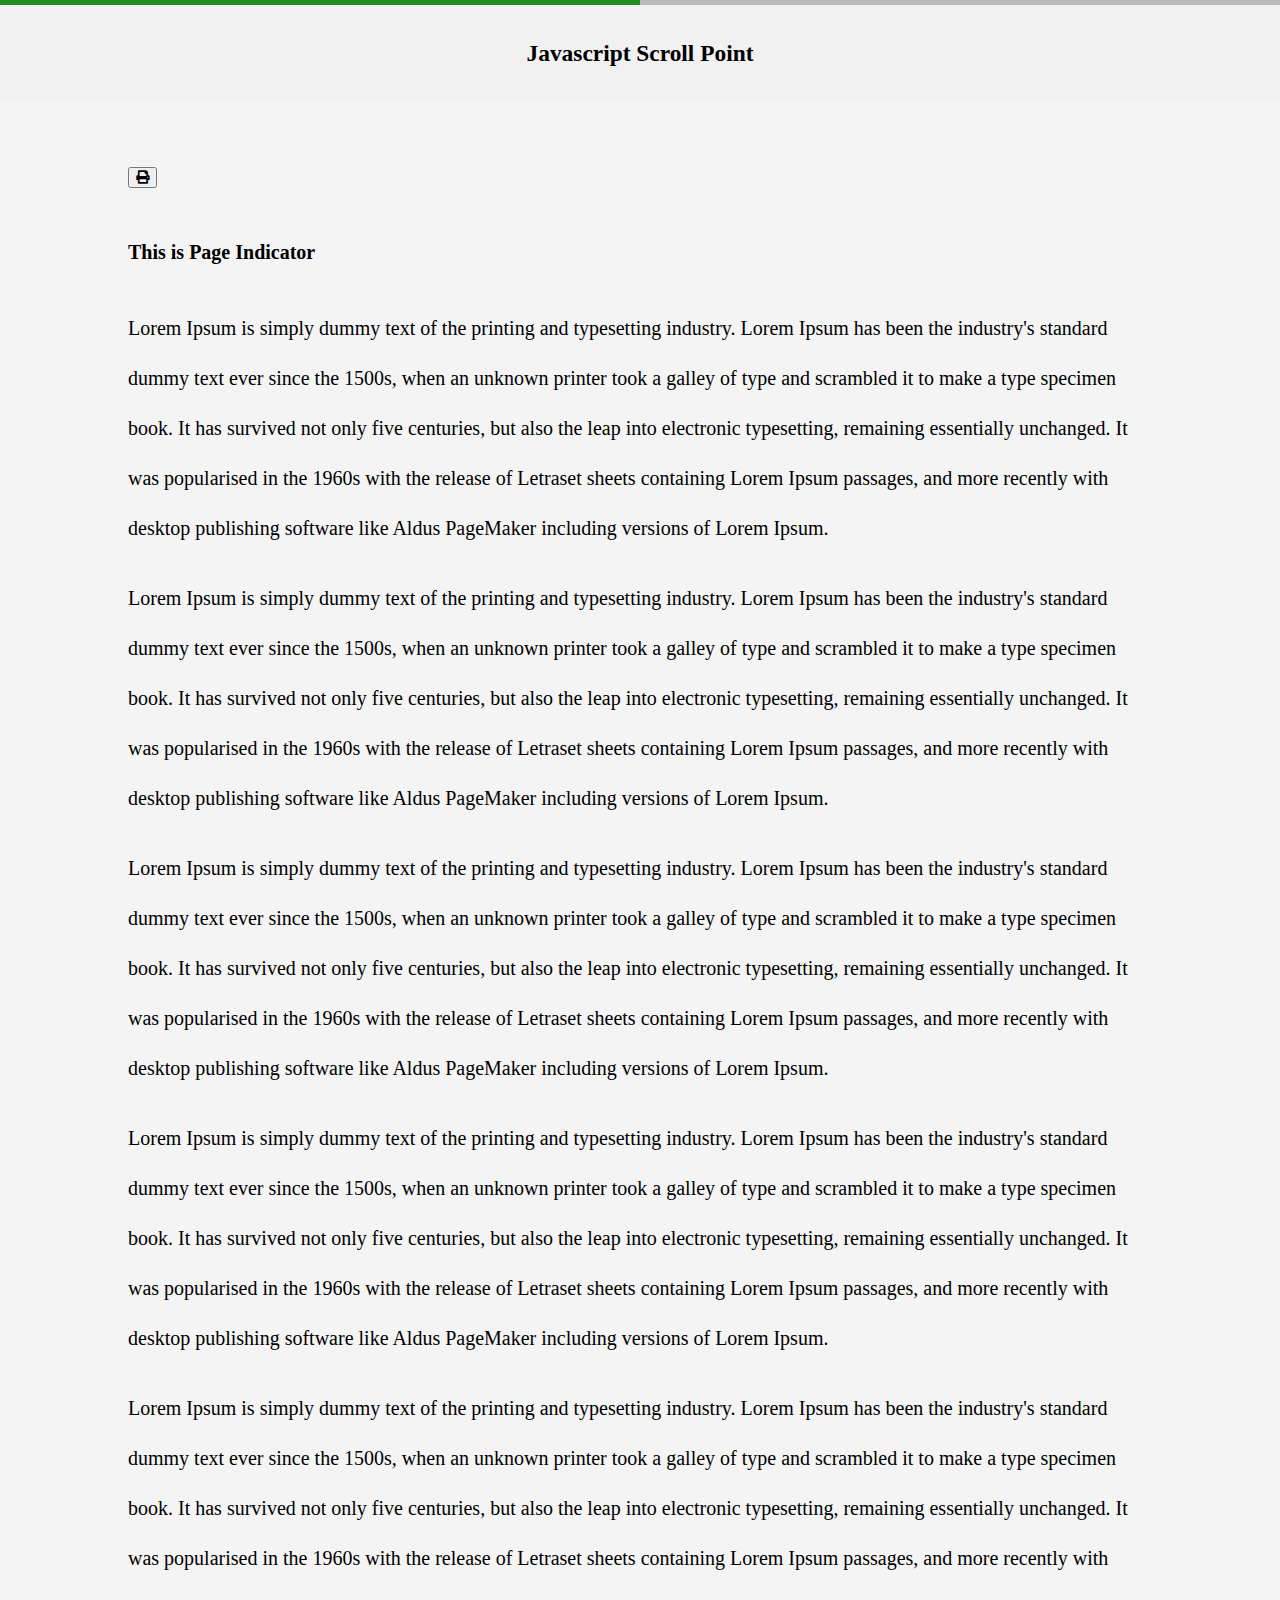
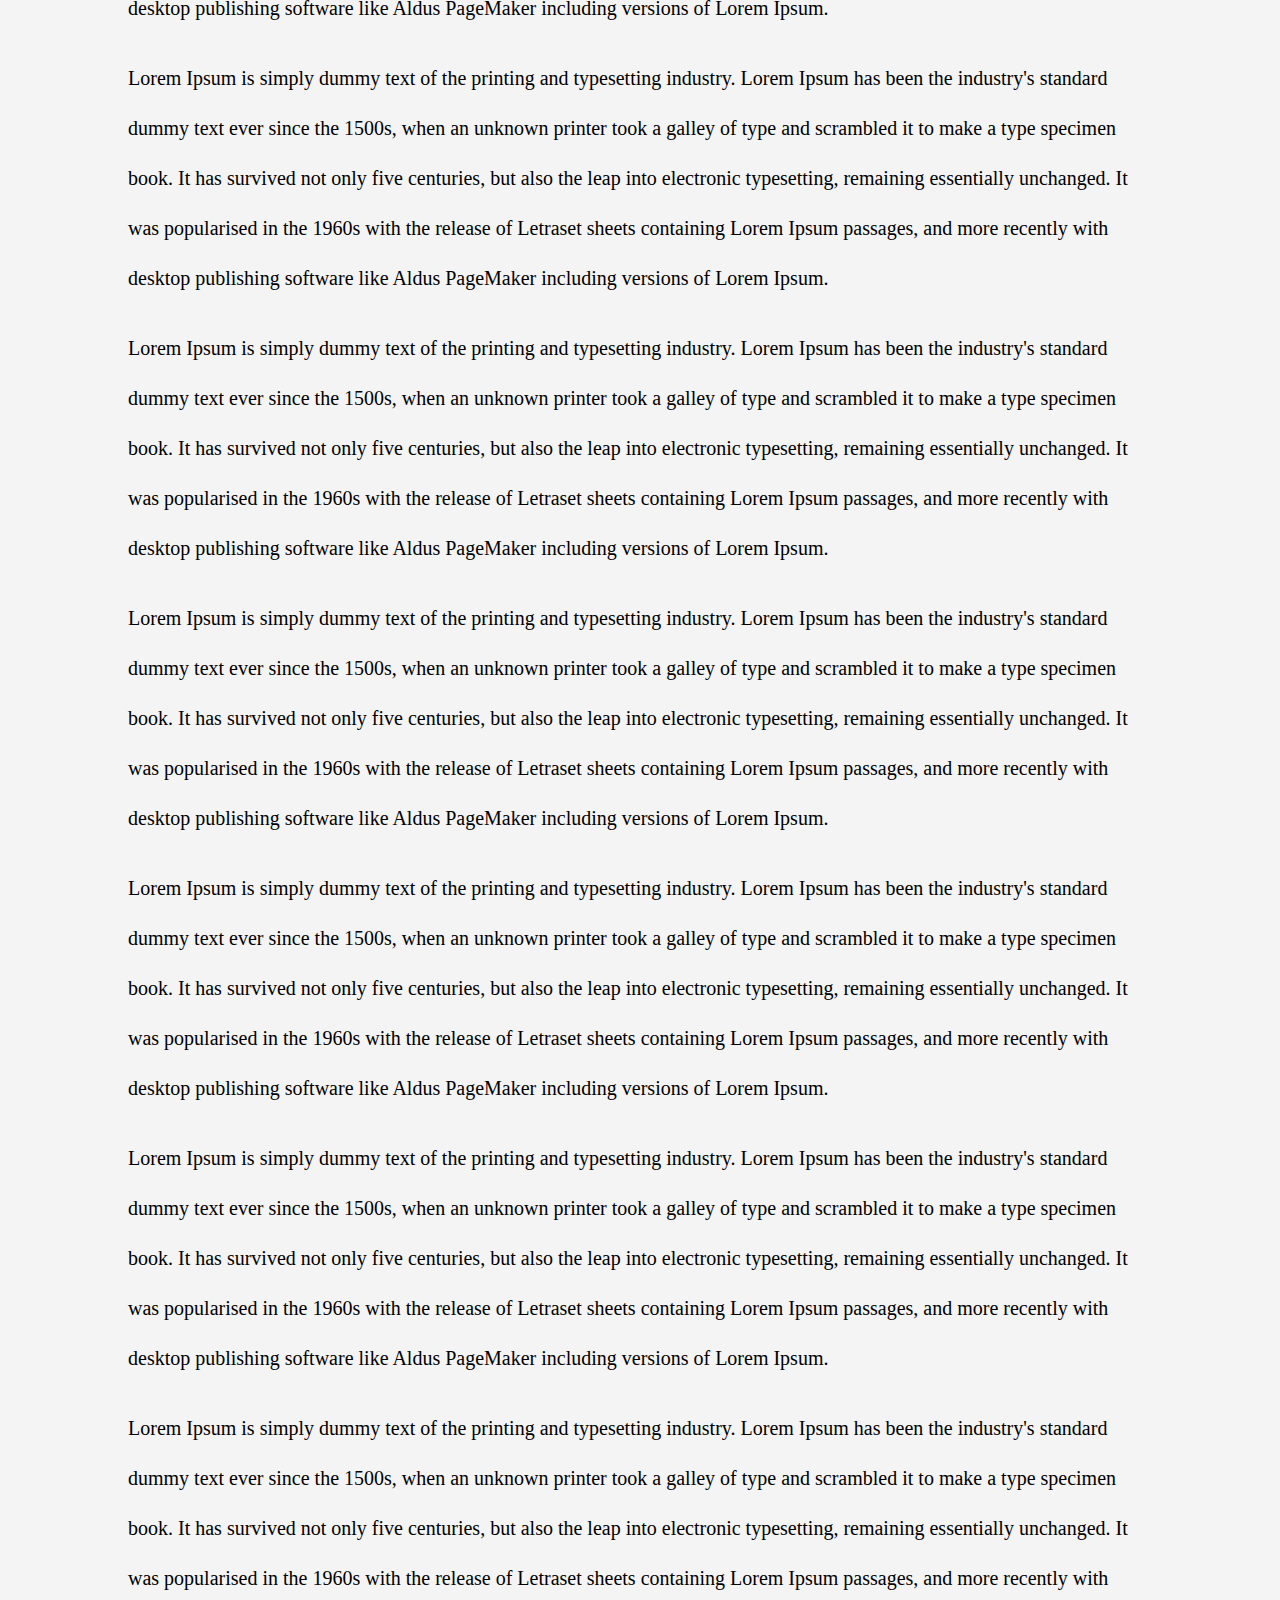
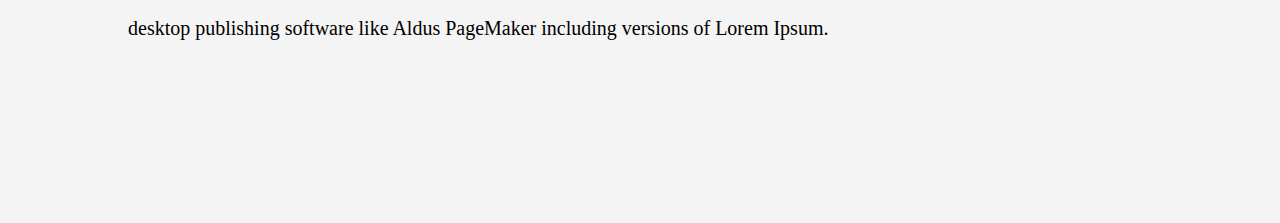
==== l2scrollprogress/index.html @ 96d98c4f "jsproject" ====
<!DOCTYPE html>
<html>
<head>
    <title>Scroll Progress</title>

    <link rel="stylesheet" href="https://cdnjs.cloudflare.com/ajax/libs/font-awesome/5.15.4/css/all.min.css" integrity="sha512-1ycn6IcaQQ40/MKBW2W4Rhis/DbILU74C1vSrLJxCq57o941Ym01SwNsOMqvEBFlcgUa6xLiPY/NS5R+E6ztJQ==" crossorigin="anonymous" referrerpolicy="no-referrer" />

    <link href="./style.css" rel="stylesheet" type="text/css"/>
</head>
<body>

    <header class="header">

        <div class="progress">
            <div id="progress-bar" class="progress-bar"></div>
        </div>

        <h3>Javascript Scroll Point</h3>
    </header>

    <section class="content">

        <button type="button"><i class="fas fa-print"></i></button>

        <h4>This is Page Indicator</h4>

        <p>Lorem Ipsum is simply dummy text of the printing and typesetting industry. Lorem Ipsum has been the industry's standard dummy text ever since the 1500s, when an unknown printer took a galley of type and scrambled it to make a type specimen book. It has survived not only five centuries, but also the leap into electronic typesetting, remaining essentially unchanged. It was popularised in the 1960s with the release of Letraset sheets containing Lorem Ipsum passages, and more recently with desktop publishing software like Aldus PageMaker including versions of Lorem Ipsum.</p>
        <p>Lorem Ipsum is simply dummy text of the printing and typesetting industry. Lorem Ipsum has been the industry's standard dummy text ever since the 1500s, when an unknown printer took a galley of type and scrambled it to make a type specimen book. It has survived not only five centuries, but also the leap into electronic typesetting, remaining essentially unchanged. It was popularised in the 1960s with the release of Letraset sheets containing Lorem Ipsum passages, and more recently with desktop publishing software like Aldus PageMaker including versions of Lorem Ipsum.</p>
        <p>Lorem Ipsum is simply dummy text of the printing and typesetting industry. Lorem Ipsum has been the industry's standard dummy text ever since the 1500s, when an unknown printer took a galley of type and scrambled it to make a type specimen book. It has survived not only five centuries, but also the leap into electronic typesetting, remaining essentially unchanged. It was popularised in the 1960s with the release of Letraset sheets containing Lorem Ipsum passages, and more recently with desktop publishing software like Aldus PageMaker including versions of Lorem Ipsum.</p>
        <p>Lorem Ipsum is simply dummy text of the printing and typesetting industry. Lorem Ipsum has been the industry's standard dummy text ever since the 1500s, when an unknown printer took a galley of type and scrambled it to make a type specimen book. It has survived not only five centuries, but also the leap into electronic typesetting, remaining essentially unchanged. It was popularised in the 1960s with the release of Letraset sheets containing Lorem Ipsum passages, and more recently with desktop publishing software like Aldus PageMaker including versions of Lorem Ipsum.</p>
        <p>Lorem Ipsum is simply dummy text of the printing and typesetting industry. Lorem Ipsum has been the industry's standard dummy text ever since the 1500s, when an unknown printer took a galley of type and scrambled it to make a type specimen book. It has survived not only five centuries, but also the leap into electronic typesetting, remaining essentially unchanged. It was popularised in the 1960s with the release of Letraset sheets containing Lorem Ipsum passages, and more recently with desktop publishing software like Aldus PageMaker including versions of Lorem Ipsum.</p>
        <p>Lorem Ipsum is simply dummy text of the printing and typesetting industry. Lorem Ipsum has been the industry's standard dummy text ever since the 1500s, when an unknown printer took a galley of type and scrambled it to make a type specimen book. It has survived not only five centuries, but also the leap into electronic typesetting, remaining essentially unchanged. It was popularised in the 1960s with the release of Letraset sheets containing Lorem Ipsum passages, and more recently with desktop publishing software like Aldus PageMaker including versions of Lorem Ipsum.</p>
        <p>Lorem Ipsum is simply dummy text of the printing and typesetting industry. Lorem Ipsum has been the industry's standard dummy text ever since the 1500s, when an unknown printer took a galley of type and scrambled it to make a type specimen book. It has survived not only five centuries, but also the leap into electronic typesetting, remaining essentially unchanged. It was popularised in the 1960s with the release of Letraset sheets containing Lorem Ipsum passages, and more recently with desktop publishing software like Aldus PageMaker including versions of Lorem Ipsum.</p>
        <p>Lorem Ipsum is simply dummy text of the printing and typesetting industry. Lorem Ipsum has been the industry's standard dummy text ever since the 1500s, when an unknown printer took a galley of type and scrambled it to make a type specimen book. It has survived not only five centuries, but also the leap into electronic typesetting, remaining essentially unchanged. It was popularised in the 1960s with the release of Letraset sheets containing Lorem Ipsum passages, and more recently with desktop publishing software like Aldus PageMaker including versions of Lorem Ipsum.</p>
        <p>Lorem Ipsum is simply dummy text of the printing and typesetting industry. Lorem Ipsum has been the industry's standard dummy text ever since the 1500s, when an unknown printer took a galley of type and scrambled it to make a type specimen book. It has survived not only five centuries, but also the leap into electronic typesetting, remaining essentially unchanged. It was popularised in the 1960s with the release of Letraset sheets containing Lorem Ipsum passages, and more recently with desktop publishing software like Aldus PageMaker including versions of Lorem Ipsum.</p>
        <p>Lorem Ipsum is simply dummy text of the printing and typesetting industry. Lorem Ipsum has been the industry's standard dummy text ever since the 1500s, when an unknown printer took a galley of type and scrambled it to make a type specimen book. It has survived not only five centuries, but also the leap into electronic typesetting, remaining essentially unchanged. It was popularised in the 1960s with the release of Letraset sheets containing Lorem Ipsum passages, and more recently with desktop publishing software like Aldus PageMaker including versions of Lorem Ipsum.</p>
        <p>Lorem Ipsum is simply dummy text of the printing and typesetting industry. Lorem Ipsum has been the industry's standard dummy text ever since the 1500s, when an unknown printer took a galley of type and scrambled it to make a type specimen book. It has survived not only five centuries, but also the leap into electronic typesetting, remaining essentially unchanged. It was popularised in the 1960s with the release of Letraset sheets containing Lorem Ipsum passages, and more recently with desktop publishing software like Aldus PageMaker including versions of Lorem Ipsum.</p>

    </section>


    <script src="./app.js" type="text/javascript"></script>
</body>
</html>
---- l2scrollprogress/style.css ----
body{
    background-color: #f4f4f4;
    font-size: 20px;
    line-height: 50px;

    padding: 0;
    margin: 0;
}

.header{
    width: 100%;
    background-color: #f1f1f1;
    text-align: center;

    position: fixed;
    left: 0;
    top: 0;
}

.progress{
    width: 100%;
    height: 5px;
    background-color: #bbb;
}

.progress-bar{
    width: 50%;
    height: 5px;
    background-color: forestgreen;

}

.content{
    width: 80%;
    padding: 50px 0;
    margin: 100px auto;
}
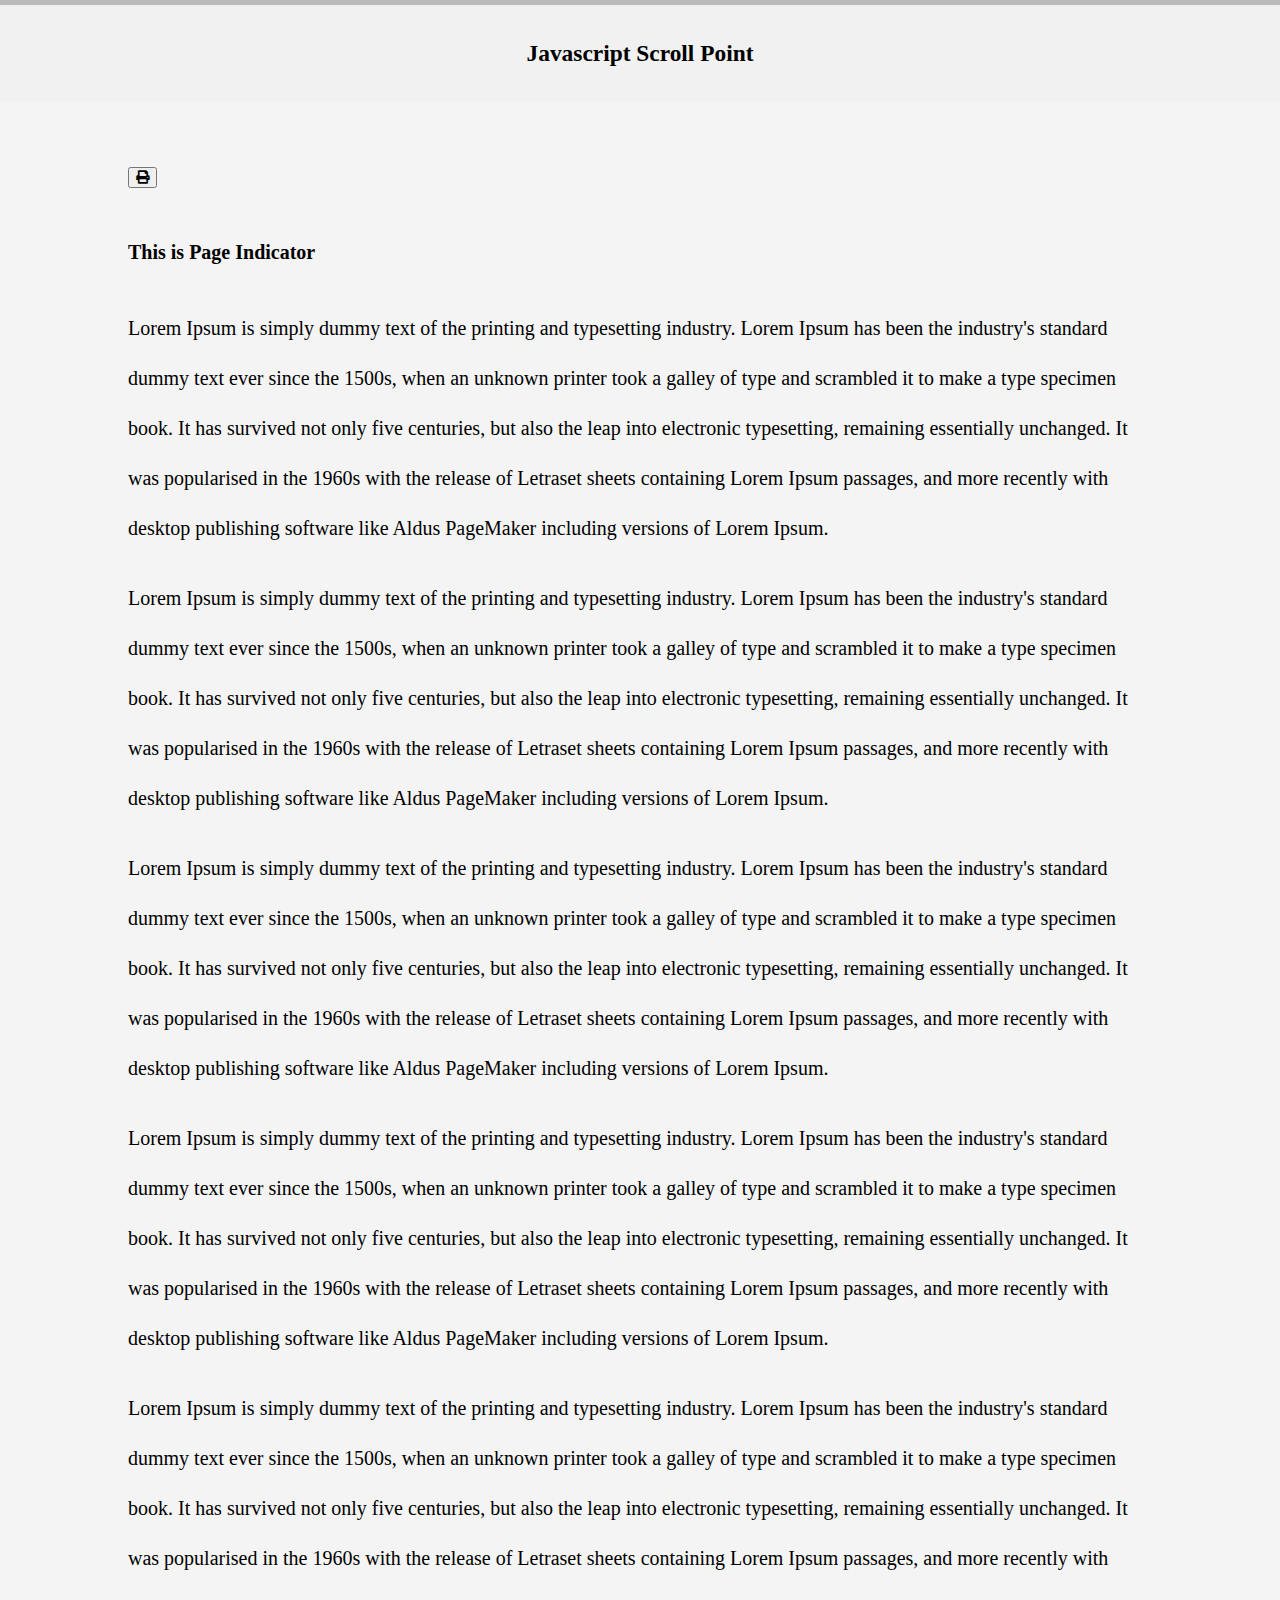
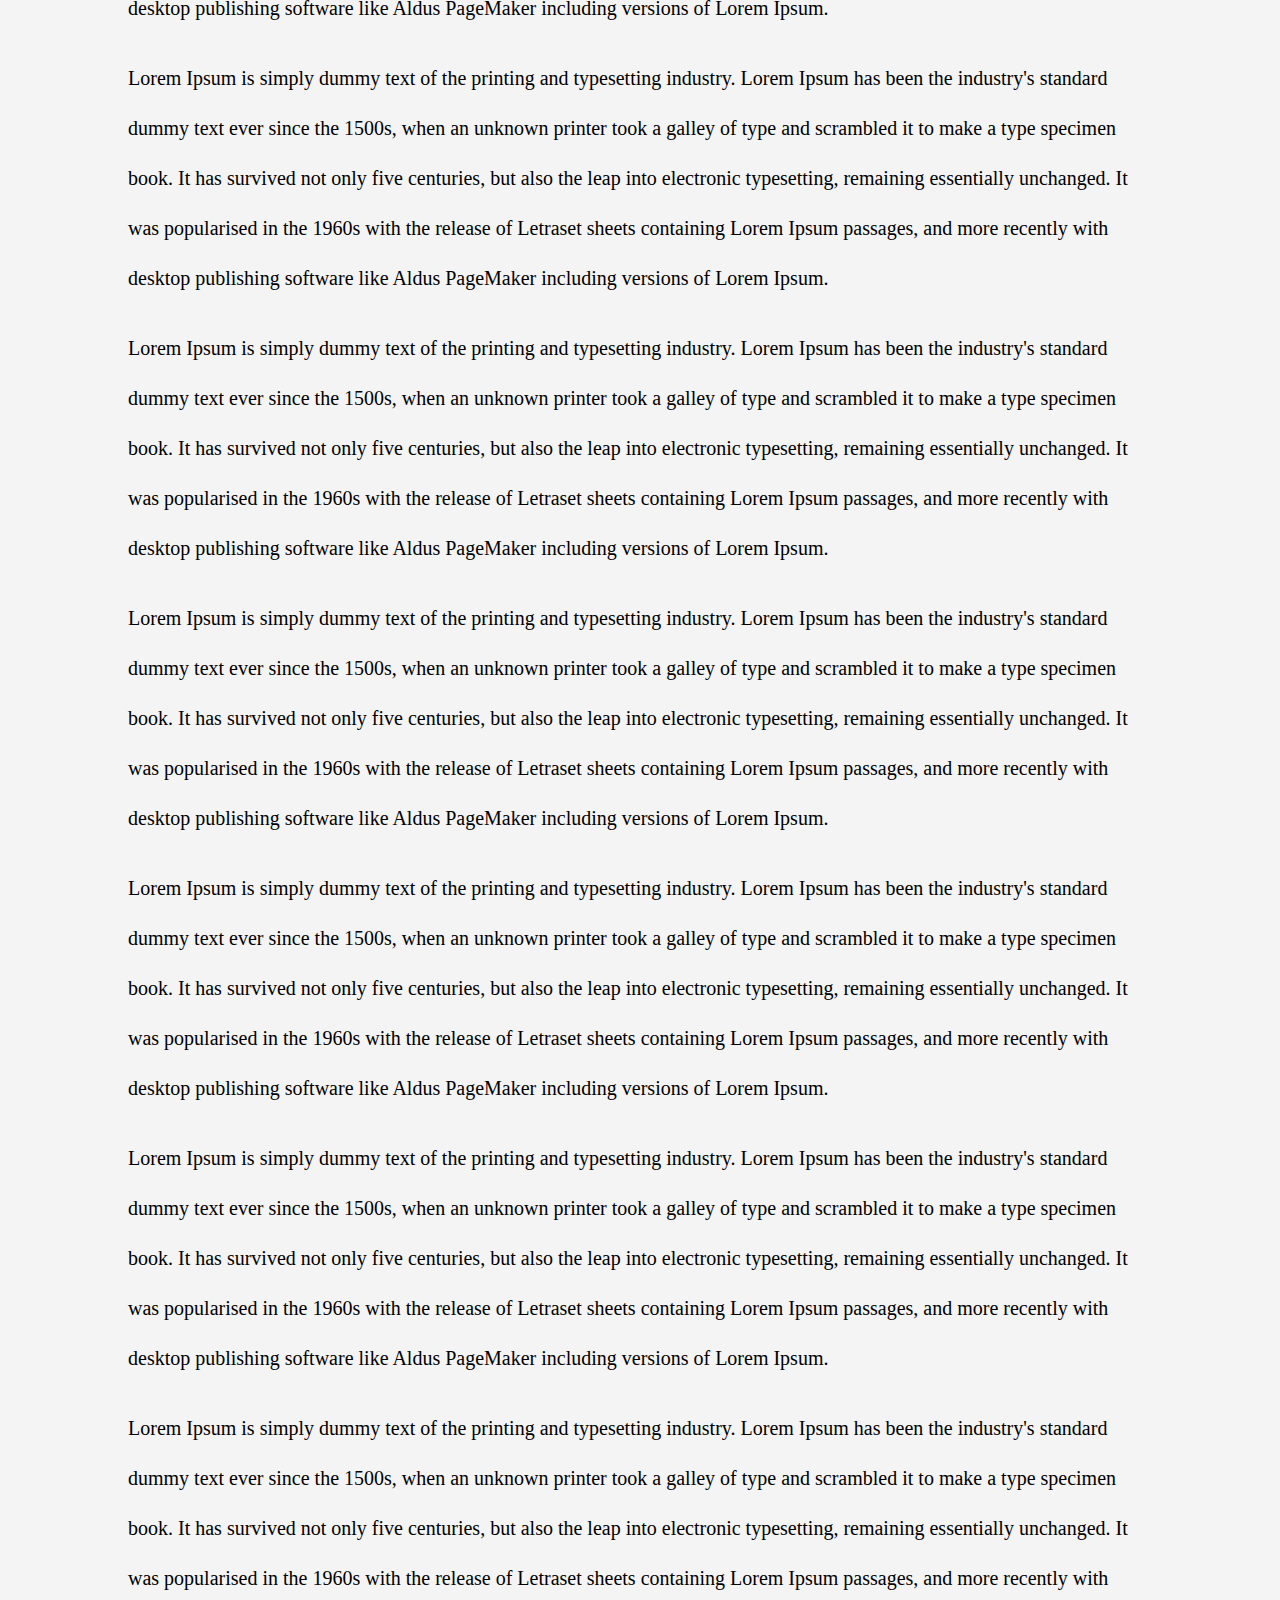
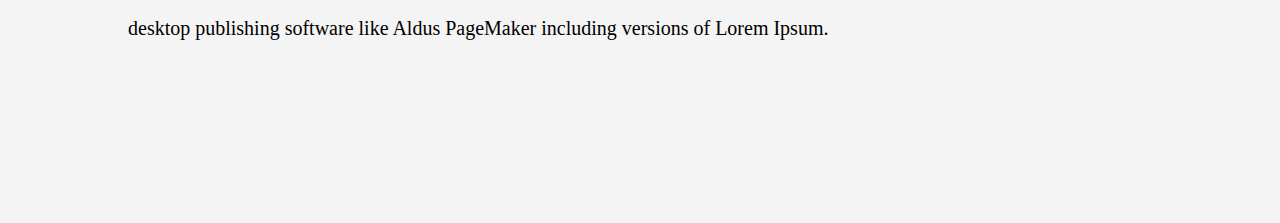
==== commit 2b243344: "jsproject" ====
--- a/l2scrollprogress/index.html
+++ b/l2scrollprogress/index.html
@@ -5,11 +5,13 @@
 
     <link rel="stylesheet" href="https://cdnjs.cloudflare.com/ajax/libs/font-awesome/5.15.4/css/all.min.css" integrity="sha512-1ycn6IcaQQ40/MKBW2W4Rhis/DbILU74C1vSrLJxCq57o941Ym01SwNsOMqvEBFlcgUa6xLiPY/NS5R+E6ztJQ==" crossorigin="anonymous" referrerpolicy="no-referrer" />
 
-    <link href="./style.css" rel="stylesheet" type="text/css"/>
+    <link href="./style.css" rel="stylesheet" type="text/css" media="all">
+
+    <link href="./print.css" rel="stylesheet" type="text/css" media="print">
 </head>
 <body>
 
-    <header class="header">
+    <header class="header printarea">
 
         <div class="progress">
             <div id="progress-bar" class="progress-bar"></div>
@@ -20,11 +22,12 @@
 
     <section class="content">
 
-        <button type="button"><i class="fas fa-print"></i></button>
+        <button type="button" class="print-btn" onclick="printme()"><i class="fas fa-print"></i></button>
 
+        <div class="container printarea">
         <h4>This is Page Indicator</h4>
 
-        <p>Lorem Ipsum is simply dummy text of the printing and typesetting industry. Lorem Ipsum has been the industry's standard dummy text ever since the 1500s, when an unknown printer took a galley of type and scrambled it to make a type specimen book. It has survived not only five centuries, but also the leap into electronic typesetting, remaining essentially unchanged. It was popularised in the 1960s with the release of Letraset sheets containing Lorem Ipsum passages, and more recently with desktop publishing software like Aldus PageMaker including versions of Lorem Ipsum.</p>
+        <p class="pagebreak">Lorem Ipsum is simply dummy text of the printing and typesetting industry. Lorem Ipsum has been the industry's standard dummy text ever since the 1500s, when an unknown printer took a galley of type and scrambled it to make a type specimen book. It has survived not only five centuries, but also the leap into electronic typesetting, remaining essentially unchanged. It was popularised in the 1960s with the release of Letraset sheets containing Lorem Ipsum passages, and more recently with desktop publishing software like Aldus PageMaker including versions of Lorem Ipsum.</p>
         <p>Lorem Ipsum is simply dummy text of the printing and typesetting industry. Lorem Ipsum has been the industry's standard dummy text ever since the 1500s, when an unknown printer took a galley of type and scrambled it to make a type specimen book. It has survived not only five centuries, but also the leap into electronic typesetting, remaining essentially unchanged. It was popularised in the 1960s with the release of Letraset sheets containing Lorem Ipsum passages, and more recently with desktop publishing software like Aldus PageMaker including versions of Lorem Ipsum.</p>
         <p>Lorem Ipsum is simply dummy text of the printing and typesetting industry. Lorem Ipsum has been the industry's standard dummy text ever since the 1500s, when an unknown printer took a galley of type and scrambled it to make a type specimen book. It has survived not only five centuries, but also the leap into electronic typesetting, remaining essentially unchanged. It was popularised in the 1960s with the release of Letraset sheets containing Lorem Ipsum passages, and more recently with desktop publishing software like Aldus PageMaker including versions of Lorem Ipsum.</p>
         <p>Lorem Ipsum is simply dummy text of the printing and typesetting industry. Lorem Ipsum has been the industry's standard dummy text ever since the 1500s, when an unknown printer took a galley of type and scrambled it to make a type specimen book. It has survived not only five centuries, but also the leap into electronic typesetting, remaining essentially unchanged. It was popularised in the 1960s with the release of Letraset sheets containing Lorem Ipsum passages, and more recently with desktop publishing software like Aldus PageMaker including versions of Lorem Ipsum.</p>
@@ -36,6 +39,8 @@
         <p>Lorem Ipsum is simply dummy text of the printing and typesetting industry. Lorem Ipsum has been the industry's standard dummy text ever since the 1500s, when an unknown printer took a galley of type and scrambled it to make a type specimen book. It has survived not only five centuries, but also the leap into electronic typesetting, remaining essentially unchanged. It was popularised in the 1960s with the release of Letraset sheets containing Lorem Ipsum passages, and more recently with desktop publishing software like Aldus PageMaker including versions of Lorem Ipsum.</p>
         <p>Lorem Ipsum is simply dummy text of the printing and typesetting industry. Lorem Ipsum has been the industry's standard dummy text ever since the 1500s, when an unknown printer took a galley of type and scrambled it to make a type specimen book. It has survived not only five centuries, but also the leap into electronic typesetting, remaining essentially unchanged. It was popularised in the 1960s with the release of Letraset sheets containing Lorem Ipsum passages, and more recently with desktop publishing software like Aldus PageMaker including versions of Lorem Ipsum.</p>
 
+        </div>
+
     </section>
 
 
--- a/l2scrollprogress/style.css
+++ b/l2scrollprogress/style.css
@@ -24,7 +24,7 @@
 }
 
 .progress-bar{
-    width: 50%;
+    width: 0%;
     height: 5px;
     background-color: forestgreen;
 
@@ -34,4 +34,48 @@
     width: 80%;
     padding: 50px 0;
     margin: 100px auto;
-}+}
+
+
+/*@media print {*/
+/*    !**/
+/*    .noprint{*/
+/*        display: none;*/
+/*    }*/
+/*    *!*/
+
+
+
+/*    *{*/
+/*        visibility: hidden;*/
+/*    }*/
+
+/*    .printarea *{*/
+/*        visibility: visible;*/
+/*    }*/
+
+/*    .header{*/
+/*        position: static;*/
+/*    }*/
+
+/*    .pagebreak{*/
+/*        page-break-after: always;*/
+/*        !*page-break-before: always;*!*/
+/*    }*/
+
+
+/*}*/
+
+/*@page{*/
+/*    !*size: landscape;*!*/
+/*    !*size: portrait;*!*/
+
+/*    !*size: auto;*!*/
+
+/*    !*size: A4 landscape;*!*/
+/*    size: legal;*/
+
+/*    size: 4in 6in;*/
+
+/*    margin: 0;*/
+/*}*/--- a/l2scrollprogress/print.css
+++ b/l2scrollprogress/print.css
@@ -0,0 +1,21 @@
+/*body{*/
+/*    background-color: blue;*/
+/*}*/
+
+print-btn{
+    display: none;
+}
+
+.pagebreak{
+    page-break-after: always;
+}
+
+.header{
+    position: static;
+}
+
+@page{
+    margin: 0;
+
+    size: legal;
+}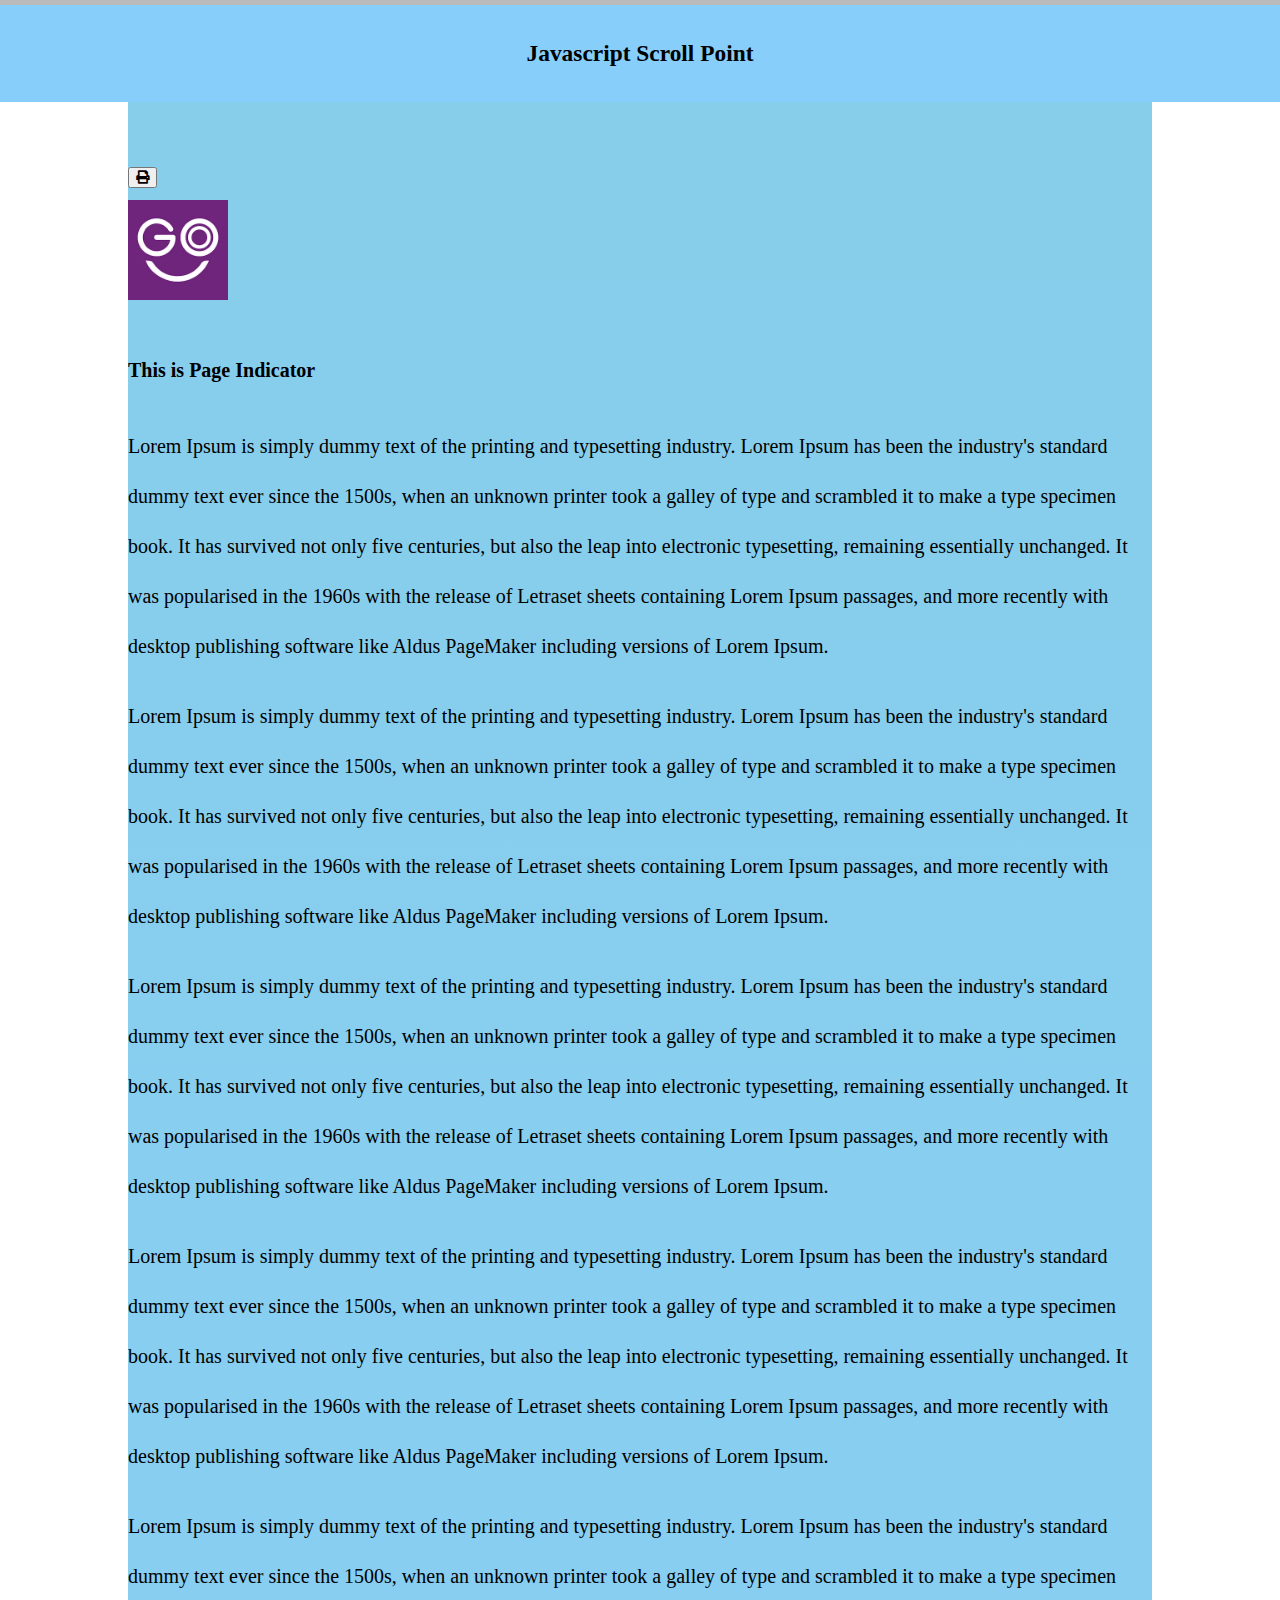
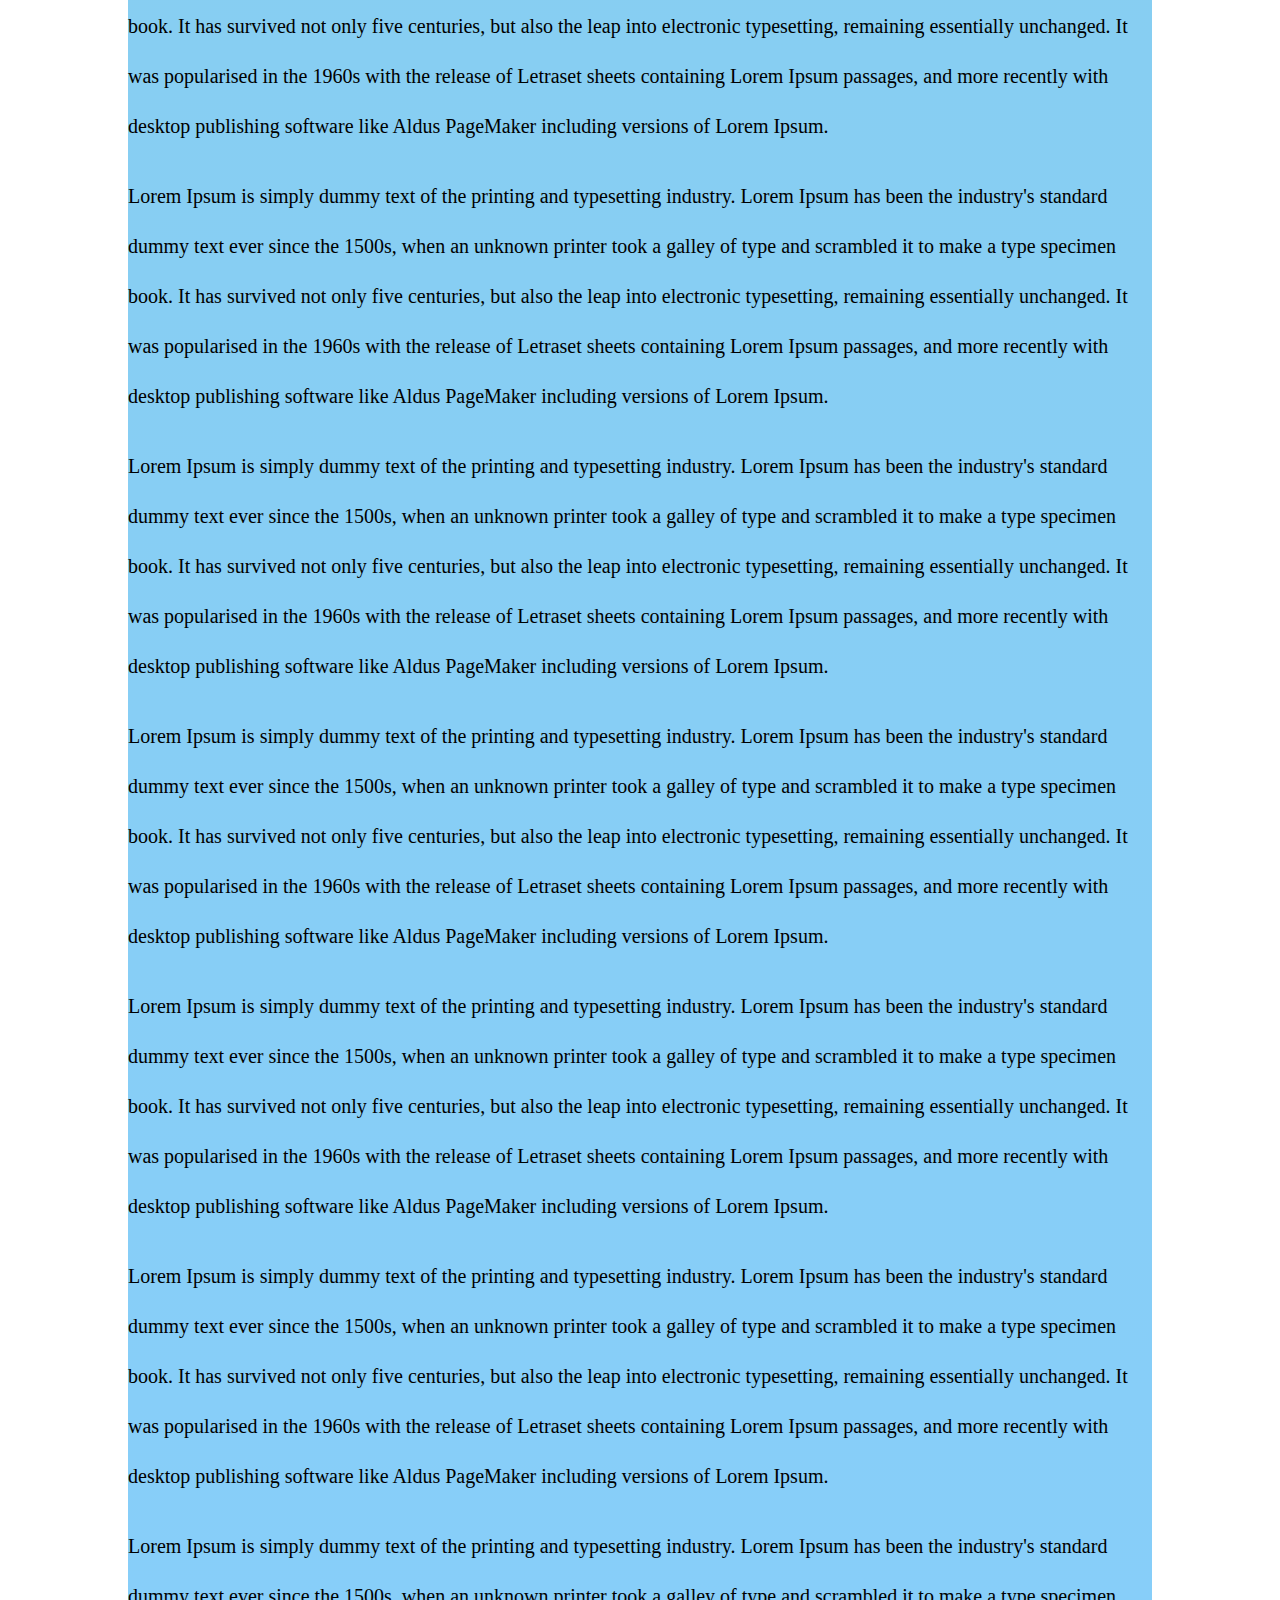
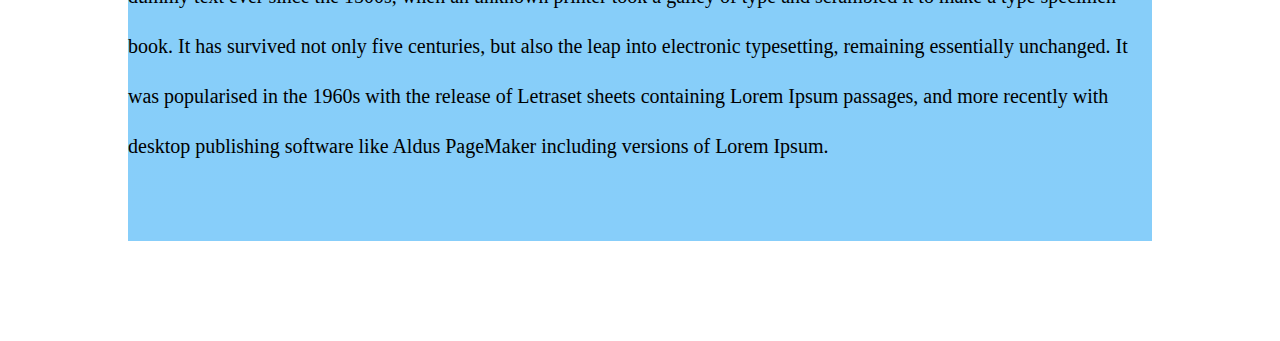
==== commit ac38d2a7: "jsproject" ====
--- a/l2scrollprogress/index.html
+++ b/l2scrollprogress/index.html
@@ -25,6 +25,9 @@
         <button type="button" class="print-btn" onclick="printme()"><i class="fas fa-print"></i></button>
 
         <div class="container printarea">
+
+            <img src="./favicon.png" width="100px" alt="favicon">
+
         <h4>This is Page Indicator</h4>
 
         <p class="pagebreak">Lorem Ipsum is simply dummy text of the printing and typesetting industry. Lorem Ipsum has been the industry's standard dummy text ever since the 1500s, when an unknown printer took a galley of type and scrambled it to make a type specimen book. It has survived not only five centuries, but also the leap into electronic typesetting, remaining essentially unchanged. It was popularised in the 1960s with the release of Letraset sheets containing Lorem Ipsum passages, and more recently with desktop publishing software like Aldus PageMaker including versions of Lorem Ipsum.</p>
--- a/l2scrollprogress/style.css
+++ b/l2scrollprogress/style.css
@@ -1,5 +1,5 @@
 body{
-    background-color: #f4f4f4;
+    /*background-color: silver;*/
     font-size: 20px;
     line-height: 50px;
 
@@ -9,7 +9,7 @@
 
 .header{
     width: 100%;
-    background-color: #f1f1f1;
+    background-color: lightskyblue;
     text-align: center;
 
     position: fixed;
@@ -32,6 +32,8 @@
 
 .content{
     width: 80%;
+    /*background-color: lightskyblue;*/
+    background: linear-gradient(skyblue,lightskyblue);
     padding: 50px 0;
     margin: 100px auto;
 }
--- a/l2scrollprogress/print.css
+++ b/l2scrollprogress/print.css
@@ -1,8 +1,9 @@
-/*body{*/
-/*    background-color: blue;*/
-/*}*/
+body{
+    /*background-color: blue;*/
+    color: blue;
+}
 
-print-btn{
+.print-btn{
     display: none;
 }
 
@@ -12,10 +13,17 @@
 
 .header{
     position: static;
+
+    -webkit-print-color-adjust: exact;    /*to appear header background-color*/
+}
+
+.content{
+    -webkit-print-color-adjust: exact;
+    padding: 0 50px;
+    margin: 0 auto;
 }
 
 @page{
+    size: legal;
     margin: 0;
-
-    size: legal;
 }